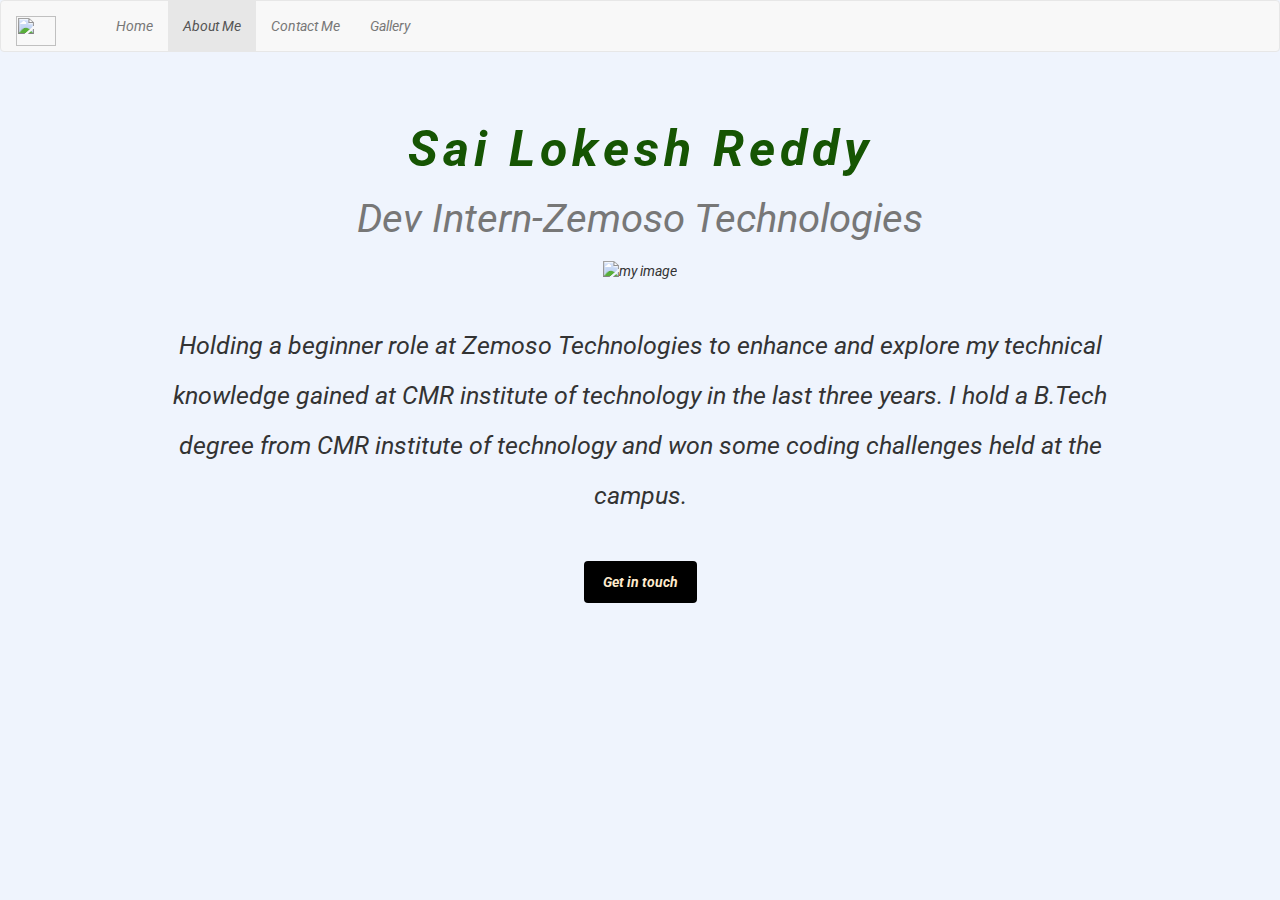
==== aboutme.html @ bd9b14f4 "Grid added(not responsive)" ====
<!DOCTYPE html>
<html>
    <head>
<meta charset="UTF-8">
<meta name="viewport" content="width=device-width, initial-scale=1">
<link rel="stylesheet" href="./css/aboutme.css">
<link rel="stylesheet" href="https://maxcdn.bootstrapcdn.com/bootstrap/3.4.1/css/bootstrap.min.css">
<title>About Me</title>
</head>
<body class="body">
    <div class="main">
           <nav class="navbar navbar-default navbar-light bg-primary">
            <div class="container-fluid">
              <div class="navbar-header">
                <a class="navbar-brand"  href="https://www.zemosolabs.com/" target="_blank"><i><img src="/home/lokers/WebSite/sailokesh.github.io/files/zemoso_logo.png"><i</a>
              </div>
              <ul class="nav navbar-nav">
                <li ><a href="index.html">Home</a></li>
                <li class="active"><a href="aboutme.html">About Me</a></li>
                <li><a href="contactme.html">Contact Me</a></li>
                <li><a href="gallery.html">Gallery</a></li>
              </ul>
            </div>
          </nav>
          <div class="container">
              <h1>Sai Lokesh Reddy</h1>
              <h3>Dev Intern-Zemoso Technologies</h3>
              <div class="image">
                  <img src="/home/lokers/WebSite/sailokesh.github.io/files/myimage-modified.png" alt="my image">
              </div>
              <p>
                Holding a beginner role at Zemoso Technologies to enhance and explore my technical knowledge gained at CMR institute of technology in the last three years.
                 I hold a B.Tech degree from CMR institute of technology and won some coding challenges held at the campus.
              </p>
            <a href="./contactme.html" class="btn" >Get in touch</a>
          </div>
    </div>
<script src="https://ajax.googleapis.com/ajax/libs/jquery/3.5.1/jquery.min.js"></script>
<script src="https://maxcdn.bootstrapcdn.com/bootstrap/3.4.1/js/bootstrap.min.js"></script>
</body>
</html>
---- css/aboutme.css ----
@import url('https://fonts.googleapis.com/css2?family=Roboto:wght@400;700&family=Space+Mono&display=swap');

.main{
    position: relative;
    width: 100%;
    height: 100vh;
    background: #eff4fd;
    position: relative;
    font-family: 'Roboto', sans-serif;
   
}
*{
    margin: 0;
    padding:0;
}

.navbar-brand img{
  
  width: 40px;
  height: 30px;  
}
html{
    font-size: 10px;
}

.container{
   text-align: center;
   margin: 0 auto;
   padding: 0 3rem;
   margin-top: 5rem;
   max-width: 1000px;
}

.container h1{
    color:rgb(22, 85, 3);
    font-size: 5rem;
    font-weight: 700;
    letter-spacing: 5px;
    margin-bottom: 2rem;
}
.container h3{
    color:#777;
    font-weight: 400;
    font-size: 4rem;
    margin-bottom: 20px;
}

.container .btn{
    background: black;
    color:blanchedalmond;
    display: inline-block;
    border-radius: 5-px;
    font-weight: bold;
    padding: 10px 18px;
    margin: 30px 0;

}

.container .btn:hover{
    color: black;
    background: blanchedalmond;
}

.container p{
    font-size: 25px;
    line-height: 5rem;
}

.image img {
    height: 150px;
   margin-bottom: 40px;
}

.main .navbar{
         color: rgb(209, 92, 76);
}
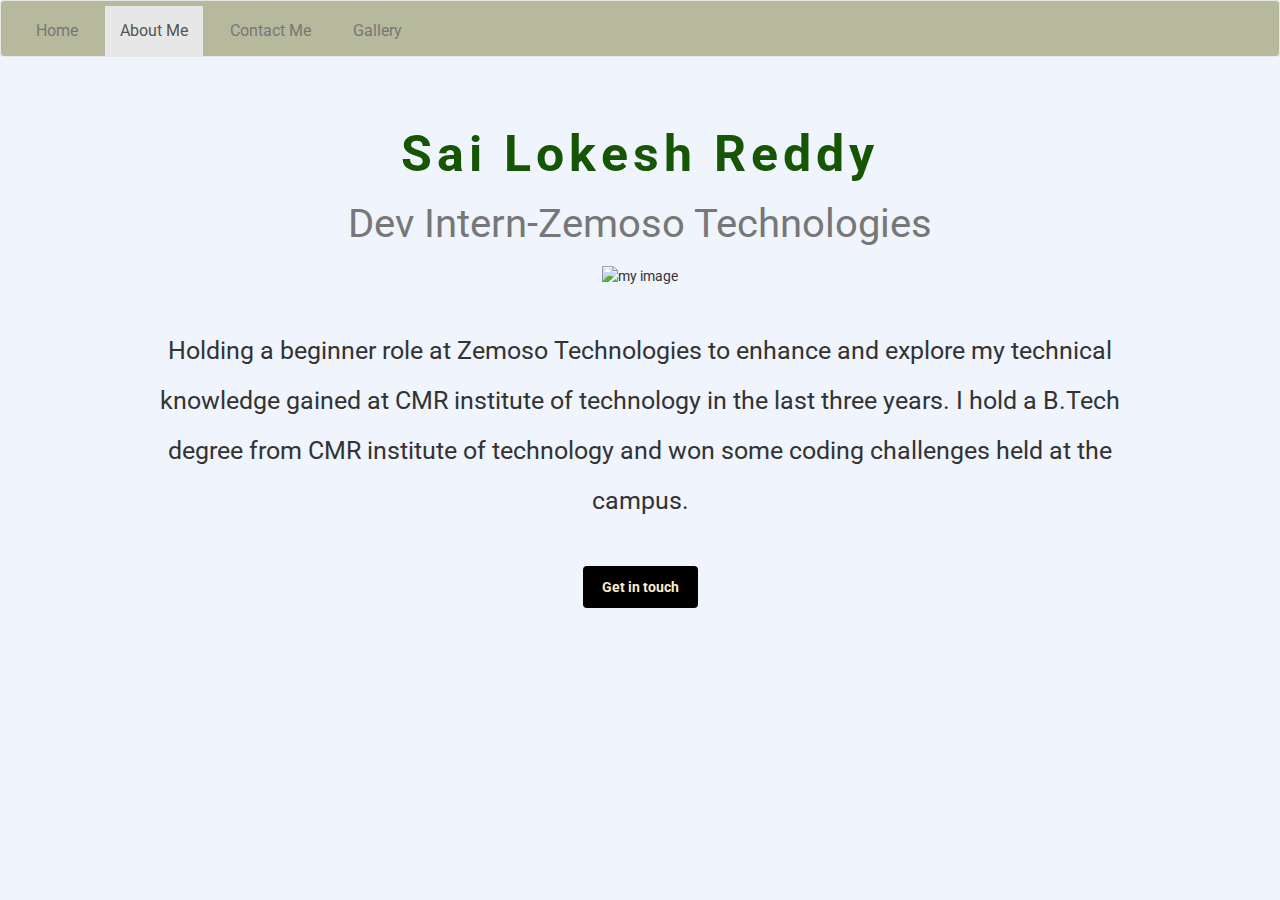
==== commit 8e2efaed: "Gallery completed" ====
--- a/aboutme.html
+++ b/aboutme.html
@@ -11,9 +11,7 @@
     <div class="main">
            <nav class="navbar navbar-default navbar-light bg-primary">
             <div class="container-fluid">
-              <div class="navbar-header">
-                <a class="navbar-brand"  href="https://www.zemosolabs.com/" target="_blank"><i><img src="/home/lokers/WebSite/sailokesh.github.io/files/zemoso_logo.png"><i</a>
-              </div>
+              
               <ul class="nav navbar-nav">
                 <li ><a href="index.html">Home</a></li>
                 <li class="active"><a href="aboutme.html">About Me</a></li>
--- a/css/aboutme.css
+++ b/css/aboutme.css
@@ -14,14 +14,29 @@
     padding:0;
 }
 
+.main .navbar{
+    background: rgb(182, 185, 156);
+}
+
 .navbar-brand img{
   
-  width: 40px;
-  height: 30px;  
-}
+    position: relative;
+    width: 40px;
+    height: 30px;
+    left: 20px; 
+    bottom:3px; 
+  }
+
 html{
     font-size: 10px;
 }
+
+.main .nav li{
+    padding:5px 7px 0px 5px;
+    justify-content: center;
+    font-size: 16px;
+}
+
 
 .container{
    text-align: center;
